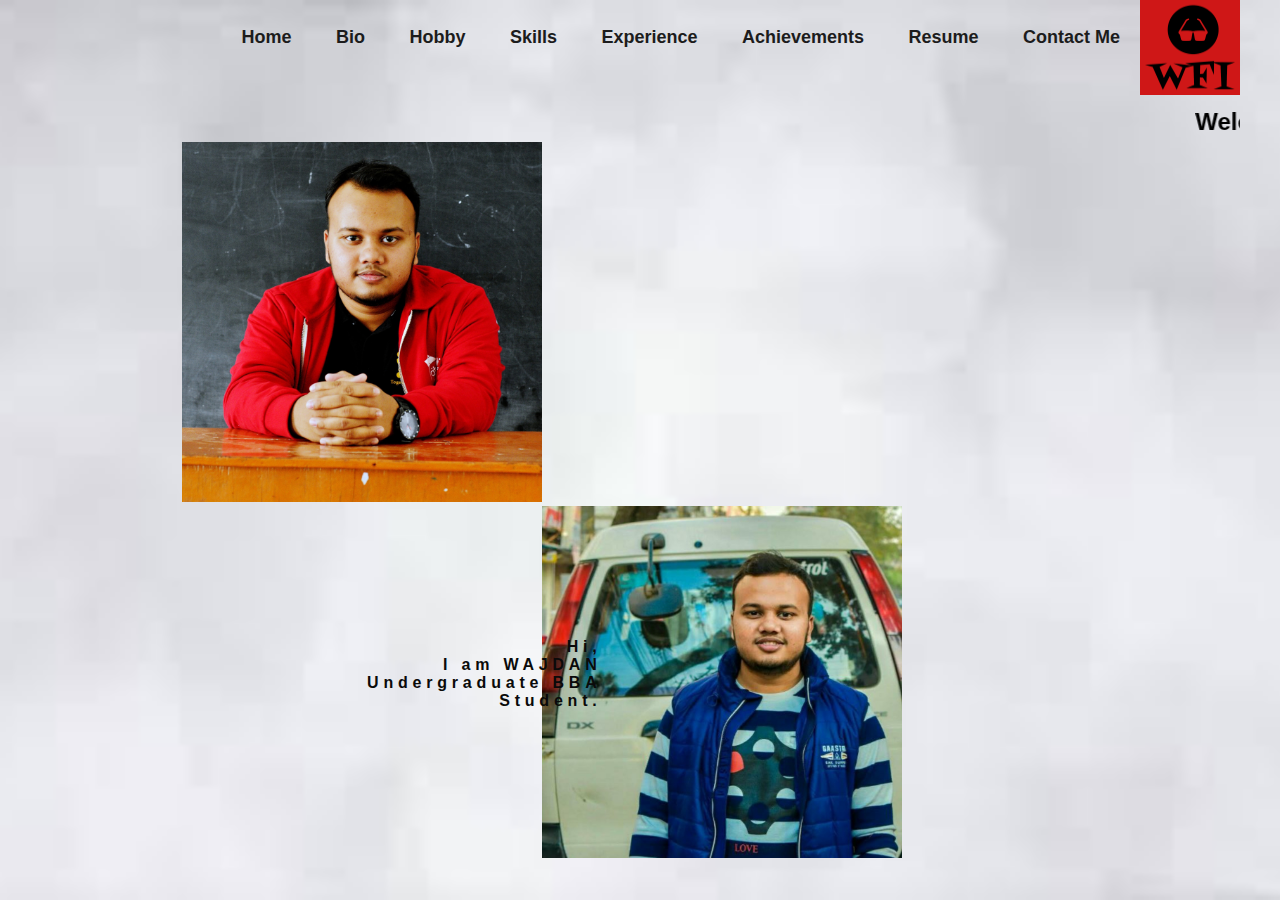
==== index.html @ 682ada64 "Add files via upload" ====
<!Doctype html>

<html>

<head>  
    <title>Home </title>
    <link rel="icon" type="image/png" href="logo.png" >
    <link rel="stylesheet" type="text/css" href="style.css">
  
</head>

<body>
    <header>
        <div class="main">
 <div class="logo">
                <img src="logo.png">
            </div>
            
            <ul> 
                <li><a href="index.html"><b>Home</b></a></li>
                <li><a href="about.html"><b>Bio</b></a></li>
                <li><a href="hobby.html"><b>Hobby</b></a></li>
                <li><a href="skills.html"><b>Skills</b></a></li>
                <li><a href="experience.html"><b>Experience</b></a></li>
                <li><a href="achievements.html"><b>Achievements</b></a></li> 
                <li><a href="Resume.html"><b>Resume</b></a></li>
                <li><a href="contact.html"><b>Contact Me</b></a></li>
            </ul>
<br><br><br><br><br><br><center> <marquee><h2>Welcome to Wajdan Fayaz Islam's Personal Website</h2></marquee></center>
     
<img src="Intro photo.jpg" height="65%" width="30%" style="float: left;margin-left: 140px; margin-bottom: 0px; padding: 2px;"> 
<img src="Second Intro.jpg" height="65%" width="30%" style="float: left;margin-left: 500px; margin-bottom: 0px; padding: 2px;"> 

<br><br> </div>
        <div class="title">
      
            <br><br><br><br><br><br><br>
            <h2><p style="text-align:right">Hi,<br> I am WAJDAN <br>
Undergraduate BBA Student.</p></h2>
       <br><br><br>
 </div>

       
    </header>
   
</body>

</html>
---- style.css ----
*{
    margin: 0;
    padding: 0;
    font-family: sans-serif;
}

header{
    background-image:linear-gradient(rgba(0, 0, 0, 0),rgba(0, 0, 0, 0)),url(images.jpg);
    height: 100vh;
    background-size: cover;
    background-position: center;
    margin-top: auto;
}

ul{
    float: right;
    list-style-type: none;
    margin-top: 27px;

}

ul li{
    display: inline-block;
}

ul li a{
    text-decoration: none;
    color: rgb(28, 28, 28);
    padding: 5px 20px;
    transition: 0.8s ease;
    font-size: large;
}

ul li a:hover{
    background-color: rgb(124, 75, 96);
    color: rgb(255, 255, 255);
 
}

.logo img{
    float: right;
    width: 100px;
    height: 95px;
    

}

.main{
    max-width: 1200px;
    margin-top: 0px;
    margin:auto;
}

body{
    background-image: linear-gradient(rgba(0, 0, 0, 0.082),rgba(0, 0, 0, 0.158)),url(white.jpg);;
    height: 100vh;
    background-size: cover;
    background-position: center;
    margin-top: auto;
}

.title{
    position:absolute;
    top: 41%;
    left: 20%;
    font-size: xx-large;
}

.title h1{
    color:rgb(238, 0, 0) ;
    letter-spacing: .04em;
    font-style: initial;
}
.title h2{
    color: rgb(10, 10, 10);
    font-size: medium;
    margin-left: 15%;
    margin-top: 3%;
    letter-spacing:.3em;
}

.button{
    position:absolute;
    top:79% ;
    left: 44%;
    font-size: medium;
}

.btn{
    border: 1px solid #8d6791;
    padding: 10px 20px;
    color: rgb(125, 0, 0);
    text-decoration: none;
    transition: 0.6s ease;

}

.btn:hover{
    background-color: rgb(138, 138, 138);
    color: rgb(3, 48, 45);
}
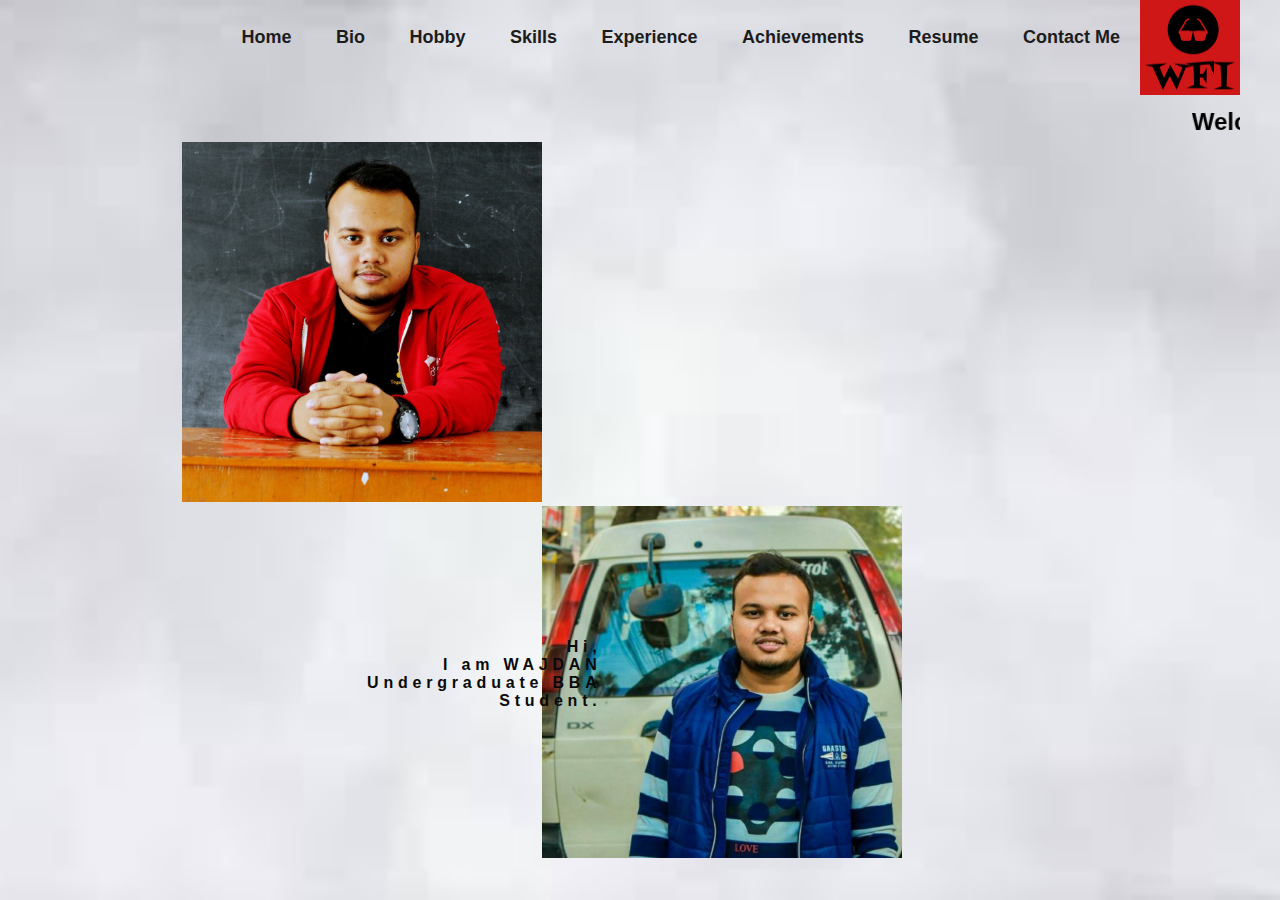
==== commit 9e30f1f2: "Update index.html" ====
--- a/index.html
+++ b/index.html
@@ -18,7 +18,7 @@
             
             <ul> 
                 <li><a href="index.html"><b>Home</b></a></li>
-                <li><a href="about.html"><b>Bio</b></a></li>
+                <li><a href="About.html"><b>Bio</b></a></li>
                 <li><a href="hobby.html"><b>Hobby</b></a></li>
                 <li><a href="skills.html"><b>Skills</b></a></li>
                 <li><a href="experience.html"><b>Experience</b></a></li>
@@ -45,4 +45,4 @@
    
 </body>
 
-</html>+</html>
